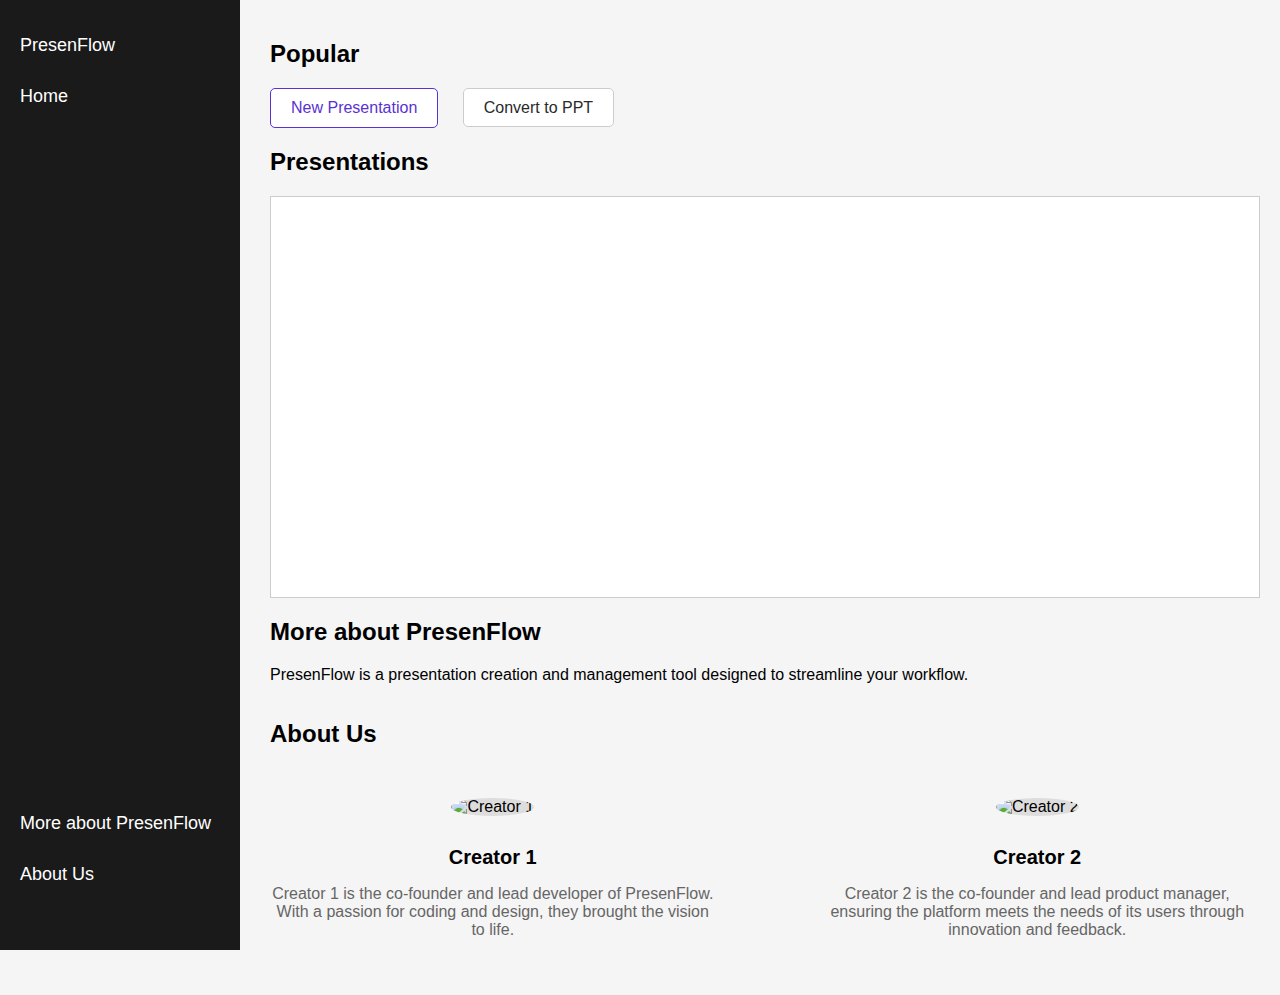
==== thesis-main/PresenFlow.html @ b1cb16fd "new home UI" ====
<!DOCTYPE html>
<html lang="en">
<head>
    <meta charset="UTF-8">
    <meta name="viewport" content="width=device-width, initial-scale=1.0">
    <title>PresenFlow</title>
    <style>
        body {
            margin: 0;
            font-family: Arial, sans-serif;
            background-color: #f5f5f5;
        }
        /* Sidebar styling */
        .sidebar {
            height: 100vh;
            width: 200px;
            background-color: #1a1a1a;
            color: white;
            padding: 20px;
            position: fixed;
            top: 0;
            left: 0;
            display: flex;
            flex-direction: column;
            justify-content: space-between;
            padding-bottom: 30px;
        }
        .sidebar a {
            color: white;
            text-decoration: none;
        }
        .sidebar .menu-item {
            padding: 15px 0;
            font-size: 18px;
        }
        .sidebar .menu-item:hover {
            cursor: pointer;
            color: #ccc;
        }
        .sidebar-bottom {
            margin-top: auto;
            padding-bottom: 20px;
        }
        /* Main content area */
        .main-content {
            margin-left: 250px;
            padding: 20px;
            min-height: 100vh;
            display: flex;
            flex-direction: column;
        }
        .main-content h2 {
            margin: 20px 0;
            font-size: 24px;
        }
        .button {
            display: inline-block;
            padding: 10px 20px;
            background-color: white;
            border: 1px solid #ccc;
            border-radius: 5px;
            margin-right: 20px;
            text-align: center;
            font-size: 16px;
            color: #2a2a2a;
            transition: background-color 0.3s, color 0.3s;
        }
        .button:hover {
            background-color: #f0f0f0;
            cursor: pointer;
        }
        .button-primary {
            color: #5a32d3;
            border-color: #5a32d3;
        }
        .button-primary:hover {
            background-color: #ece8f9;
        }
        /* Input file styling */
        #file-selector {
            display: none;
        }
        label[for="file-selector"] {
            padding: 10px 20px;
            background-color: white;
            border: 1px solid #ccc;
            border-radius: 5px;
            cursor: pointer;
            transition: background-color 0.3s, color 0.3s;
            color: #2a2a2a;
            text-align: center;
        }
        label[for="file-selector"]:hover {
            background-color: #f0f0f0;
        }
        /* About Us Section with Image Placeholders */
        .about-us-section {
            display: flex;
            justify-content: space-between;
            align-items: flex-start;
            margin-top: 50px;
            flex-wrap: wrap; /* Ensure profiles wrap if screen width is small */
        }
        .about-us-profile {
            width: 45%; /* Keep profiles side by side */
            text-align: center;
            margin-bottom: 20px; /* Space between rows if wrapped */
        }
        .about-us-profile img {
            width: 150px;
            height: 150px;
            border-radius: 50%;
            background-color: #ddd;
            margin-bottom: 10px;
        }
        .about-us-profile h3 {
            font-size: 20px;
            margin-bottom: 10px;
        }
        .about-us-profile p {
            font-size: 16px;
            color: #666;
        }
    </style>
</head>
<body>
    <!-- Sidebar -->
    <div class="sidebar">
        <div>
            <div class="menu-item">PresenFlow</div>
            <div class="menu-item">Home</div>
        </div>
        <div class="sidebar-bottom">
            <div class="menu-item"><a href="#about">More about PresenFlow</a></div>
            <div class="menu-item"><a href="#about-us">About Us</a></div>
        </div>
    </div>

    <!-- Main content -->
    <div class="main-content">
        <h2>Popular</h2>
        <div>
            <div class="button button-primary">New Presentation</div>
            
            <!-- File selector for "Convert to PPT" button -->
            <input type="file" id="file-selector" accept=".doc,.docx,.pdf,.txt">
            <label for="file-selector">Convert to PPT</label>
        </div>

        <h2>Presentations</h2>
        <div style="border: 1px solid #ccc; height: 400px; background-color: white;">
            <!-- Placeholder for presentations -->
        </div>

        <!-- Footer sections at the bottom -->
        <div class="footer-section" id="about">
            <h2>More about PresenFlow</h2>
            <p>PresenFlow is a presentation creation and management tool designed to streamline your workflow.</p>
        </div>

        <!-- About Us Section with Image Placeholders -->
        <div class="footer-section" id="about-us">
            <h2>About Us</h2>
            <div class="about-us-section">
                <div class="about-us-profile">
                    <img src="https://via.placeholder.com/150" alt="Creator 1">
                    <h3>Creator 1</h3>
                    <p>Creator 1 is the co-founder and lead developer of PresenFlow. With a passion for coding and design, they brought the vision to life.</p>
                </div>
                <div class="about-us-profile">
                    <img src="https://via.placeholder.com/150" alt="Creator 2">
                    <h3>Creator 2</h3>
                    <p>Creator 2 is the co-founder and lead product manager, ensuring the platform meets the needs of its users through innovation and feedback.</p>
                </div>
            </div>
        </div>
    </div>

    <script>
        // Add JavaScript to handle file selection
        document.getElementById('file-selector').addEventListener('change', function(event) {
            const file = event.target.files[0];
            if (file) {
                alert(`Selected file: ${file.name}`);
                // You can now process the file for conversion
            }
        });
    </script>
</body>
</html>
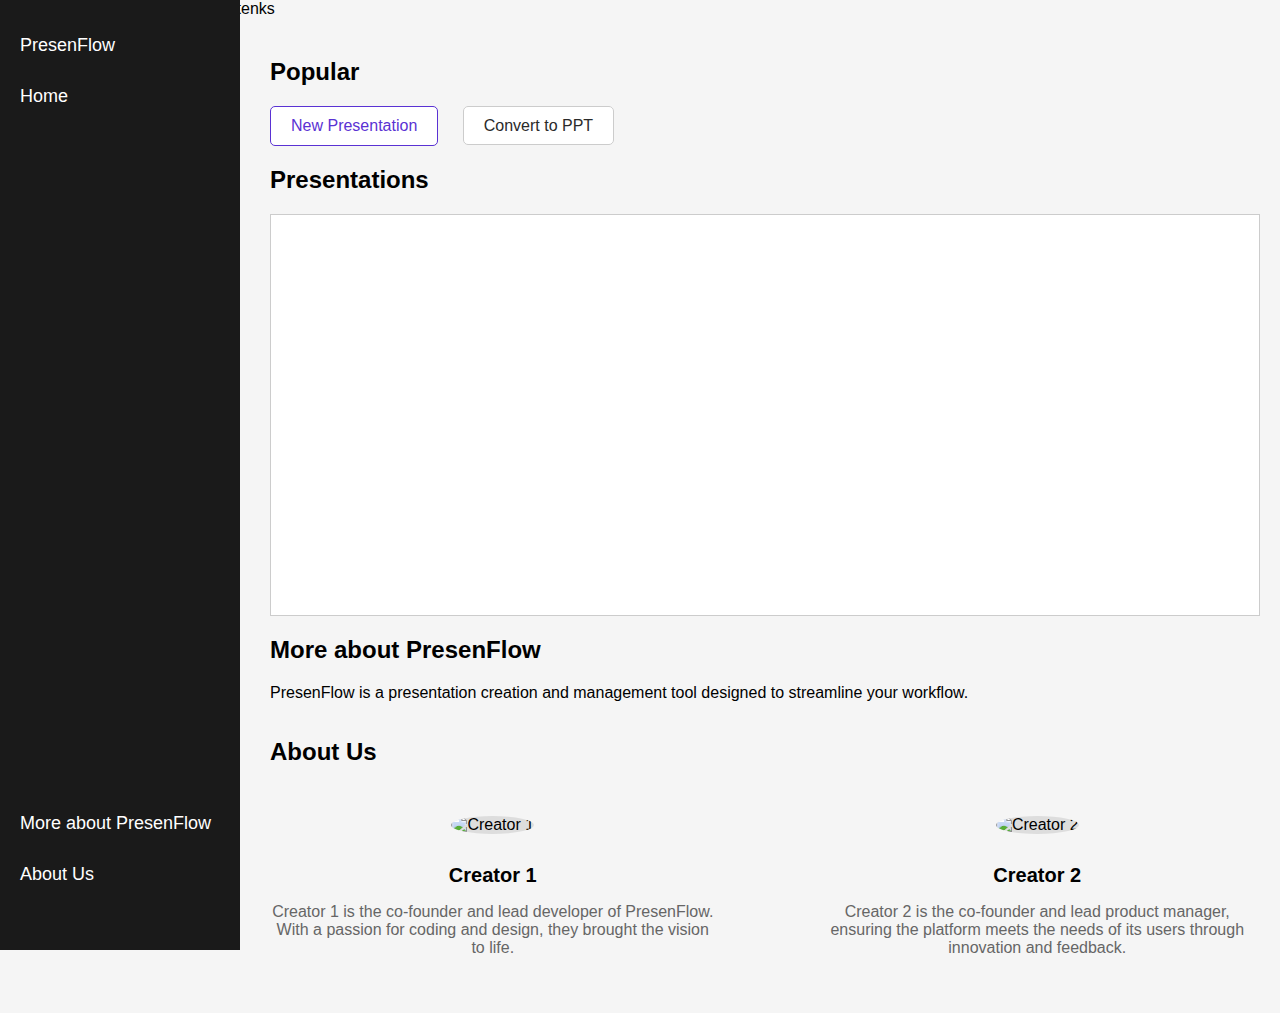
==== commit 56e65018: "the changes needed paki palit uwu" ====
--- a/thesis-main/PresenFlow.html
+++ b/thesis-main/PresenFlow.html
@@ -4,6 +4,8 @@
     <meta charset="UTF-8">
     <meta name="viewport" content="width=device-width, initial-scale=1.0">
     <title>PresenFlow</title>
+    
+    //ito
     <style>
         body {
             margin: 0;
@@ -122,6 +124,9 @@
             color: #666;
         }
     </style>
+    // to here palipat sa style.css tenks
+
+
 </head>
 <body>
     <!-- Sidebar -->
